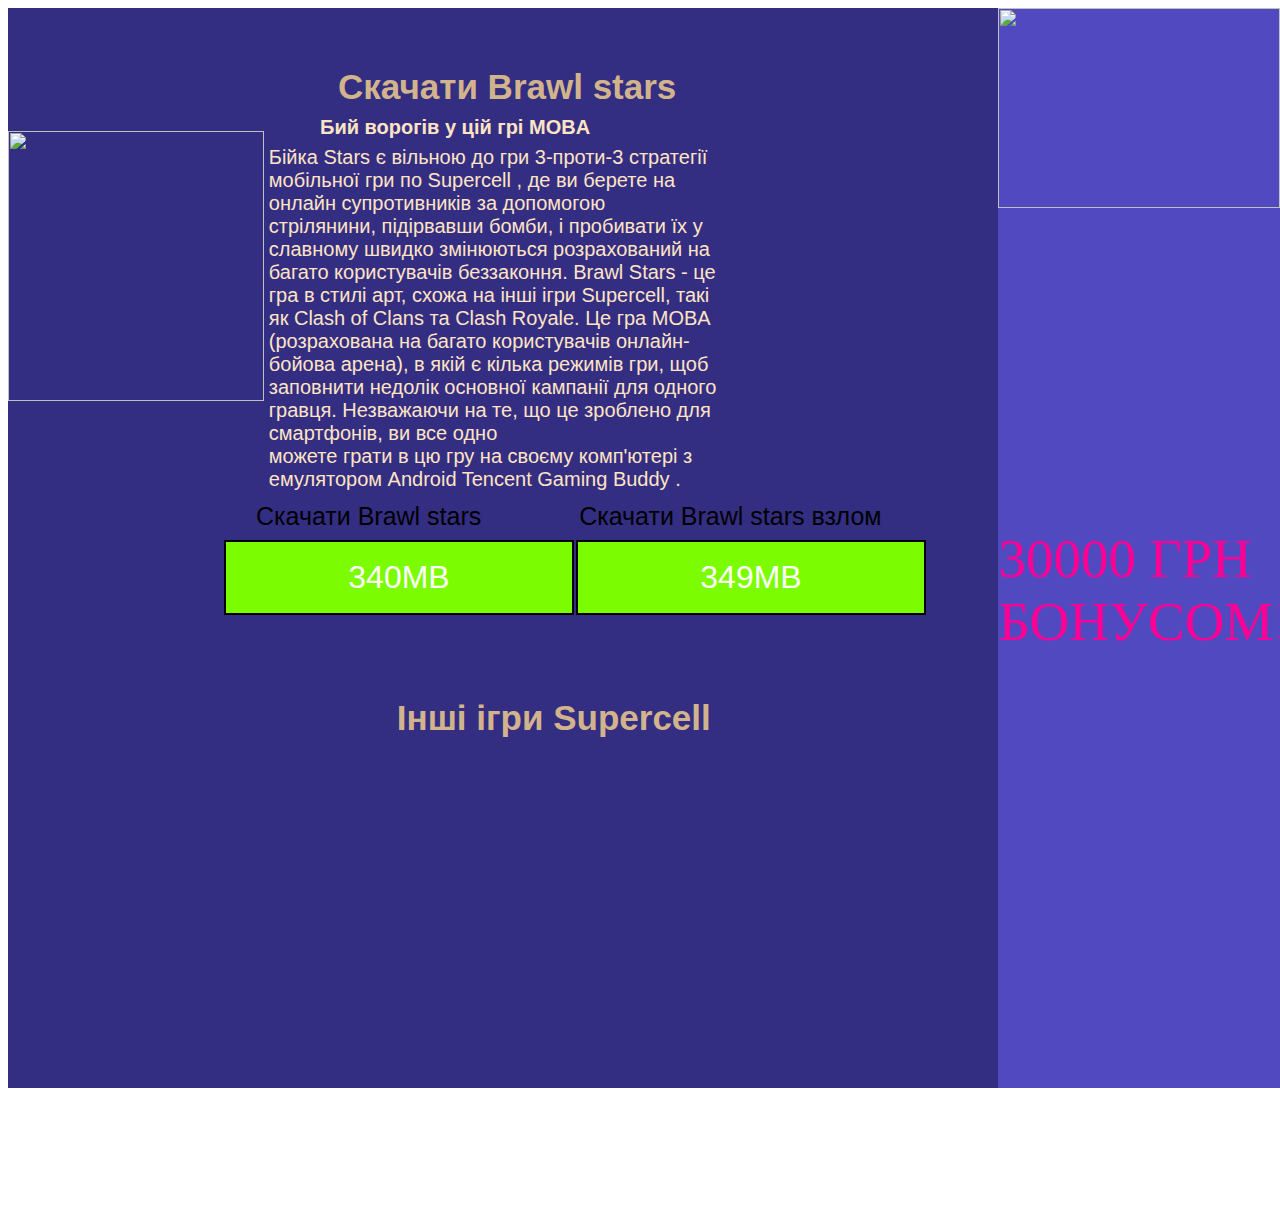
==== second.html @ d256279f "init commit" ====
<!DOCTYPE html>
<html lang="en">
<head>
   <link rel="stylesheet" href="second.css">
</head>
<body>
    <div class="everything"> <br> <br> 
        <h1 align="center">Скачати Brawl stars</h1>
<div class="main">
  <img src="https://yt3.googleusercontent.com/ytc/AIdro_mdfTSGAuLl23Ok3SKbLc48hV2YGAZV_i6M_kA7PmUHZQ0=s900-c-k-c0x00ffffff-no-rj" alt="" class="logo">
  <h2>
    Бий ворогів у цій грі MOBA
  </h2>
  <p class="text4">
    Бійка Stars є вільною до гри 3-проти-3 стратегії мобільної гри по Supercell , де ви берете на онлайн супротивників за допомогою стрілянини,
     підірвавши бомби, і пробивати їх у славному швидко змінюються розрахований на багато користувачів беззаконня. Brawl Stars - це гра в стилі
      арт, схожа на інші ігри Supercell, такі як Clash of Clans та Clash Royale. Це гра MOBA (розрахована на багато користувачів онлайн-бойова
       арена), в якій є кілька режимів гри, щоб заповнити недолік основної кампанії для одного гравця. Незважаючи на те, що це зроблено
        для смартфонів, ви все одно <br>
         можете грати в цю
     гру на своєму комп'ютері з емулятором Android Tencent Gaming Buddy .
  </p>
  <div class="form1">
    <form action="" >
      <br><br> <br> <br> 
     <p class="button1-text"> Скачати Brawl stars</p>
    <button class="button1">340MB</button>
     <p class="button2-text">  Скачати Brawl stars взлом  </p>
    <button class="button2">349MB</button>
    </form>
  </div>
  <h1 class="h11" align="center">
    Інші ігри Supercell
  </h1> <br> <br> <br> <br> <br> <br> <br> <br> <br> <br> <br> <br> <br> <br> <br> <br>
  <div class="other" >
  <img src="https://pbs.twimg.com/profile_images/1719631006708195328/Kfb8D4PX_400x400.jpg" alt="" class="Clash_of_Clans cell">
  <img src="https://i.ytimg.com/vi/uWsQ5IWVilM/maxresdefault.jpg" alt="" class="Clash_Royale cell">
  <img src="https://upload.wikimedia.org/wikipedia/commons/4/4d/Boom_Beach_222.jpg" alt="" class="Boom_Beach cell">
  
  </div align="center">
</div>

    </div>
    <div class="casino">
      <img src="https://img.freepik.com/premium-vector/a-casino-advertisement-with-jackpot-big-win-text-effect-on-it_647434-816.jpg" alt="" class="casinoser">
      <p class="Ad"> 30000 ГРН БОНУСОМ!!!</p>
    </div>
</body>
</html>
---- second.css ----
h1{
    font-size: 35px;
    color: tan ;
     
    
}
.everything{
    height: 120vh;
    width: 78vw;
    margin: 0px;
    padding: 0px;
    display: inline-block;
    font-family: Verdana, Geneva, Tahoma, sans-serif;
    background-color: rgb(52, 46, 131)
    
    
}
.logo{
    height: 30vh;
    width: 20vw;
}
.main{
    width: 78vw;
    height: 120vh;
    display: inline-block;
}
.casino{
    height: 120vh;
    width: 22vw;
    background-color: rgb(81, 73, 192) ;
    position: absolute;
    left: 78vw;
    display: inline-block;
    
}
h2{
    font-size: 20px;
    color: bisque;
    position: absolute;
    left: 25vw;
    top: 11vh;
}
.text4{
    font-size: 20px;
    color: bisque;
    position: absolute;
    width: 35vw;
    top: 14vh;
    left: 21vw;
}

.button1{
    color: white;
    background-color: lawngreen;
    border: solid 2px black;
    position: absolute;
    top: 60vh;
    left: 17.5vw;
    height: 75px;
    width: 350px;
    font-size: 32px;
}
.button1-text{
   position: absolute;
   left: 20vw ;
   font-size: 25px;
   animation: click 2s infinite;
}
.button2{
    color: white;
    background-color: lawngreen;
    border: solid 2px black;
    position: absolute;
    top: 60vh;
    left: 45vw;
    height: 75px;
    width: 350px;
    font-size: 32px;
}
.button2-text{
    position: absolute;
   left: 45.25vw ;
   font-size: 25px;
   animation: click 2s infinite;
}
@keyframes click {
 0%{
     color: red;
 }
 15%{
    color: orange;
 }
 30%{
    color: yellow;
 }
 45%{
    color: greenyellow;
 }
 60%{
    color: green;
 }
 75%{
    color: aqua;
 }
 90%{
    color: blue;
 }
 100%{
    color: palevioletred;
 }
}
.h11{
    position: absolute;
    top: 75vh;
    left: 31vw;
}
.other{
    display: inline-block;
    position: absolute ;
    width: 45vw;
    margin: 50px;
    left: 17vw;
    
}
.cell{
    display: inline-block;
    height: 150px;
   margin: 30px;
}
.casinoser{
    position: relative;
    width: 100%;
    height: 43%;
}
.Ad{
    font-family: 'Times New Roman', Times, serif;
    font-size: 55px;
    color: rgb(255, 0, 149);
    animation: casino 1.5s infinite;
}
@keyframes casino {
    0%{
        color: chartreuse;
    }
    35%{
        color: brown;
    }
    65%{
        color: aquamarine;
    }
    80%{
        color: deeppink;
    }
    100%{
        color: rgb(200, 231, 60);
    }
}
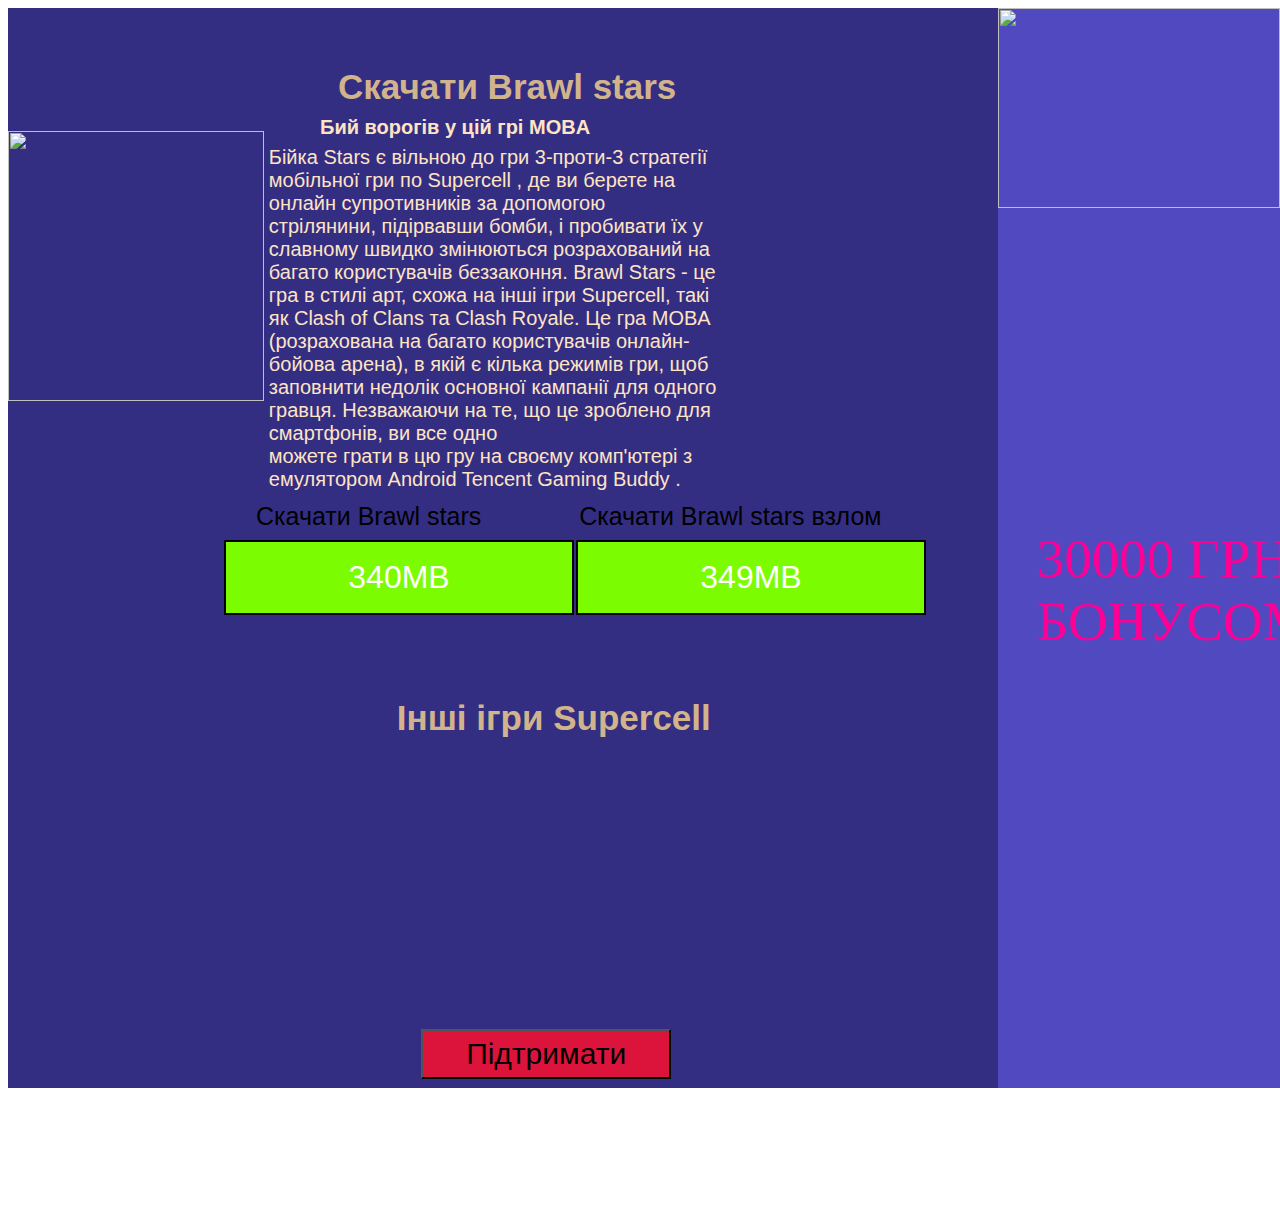
==== commit 82ad40c5: "final" ====
--- a/second.html
+++ b/second.html
@@ -36,7 +36,15 @@
   <img src="https://pbs.twimg.com/profile_images/1719631006708195328/Kfb8D4PX_400x400.jpg" alt="" class="Clash_of_Clans cell">
   <img src="https://i.ytimg.com/vi/uWsQ5IWVilM/maxresdefault.jpg" alt="" class="Clash_Royale cell">
   <img src="https://upload.wikimedia.org/wikipedia/commons/4/4d/Boom_Beach_222.jpg" alt="" class="Boom_Beach cell">
-  
+  <img src="https://yt3.googleusercontent.com/3uuvLxttvZAZ7qZSWSa8jKQB1HZa7MKZnHgQTLAtvatZfAw_jKoWs52Uwi684l26qOEldDEE=s900-c-k-c0x00ffffff-no-rj" alt="" class="Hay_Day cell">
+  <div  align="center">
+    <form action="third/about.html">
+      <input type="submit" value="Підтримати" class="support">
+    </form>
+     
+   
+    
+  </div>
   </div align="center">
 </div>
 
--- a/second.css
+++ b/second.css
@@ -14,7 +14,10 @@
     background-color: rgb(52, 46, 131)
     
     
+    
 }
+
+
 .logo{
     height: 30vh;
     width: 20vw;
@@ -119,7 +122,8 @@
     position: absolute ;
     width: 45vw;
     margin: 50px;
-    left: 17vw;
+    left: 6vw;
+    width: 100%;
     
 }
 .cell{
@@ -137,6 +141,8 @@
     font-size: 55px;
     color: rgb(255, 0, 149);
     animation: casino 1.5s infinite;
+    position: absolute;
+    left: 3vw;
 }
 @keyframes casino {
     0%{
@@ -155,4 +161,24 @@
         color: rgb(200, 231, 60);
     }
 }
+.support{
+    text-align: center;
+    vertical-align: middle;
+    height: 50px;
+    width: 250px;
+    background-color: crimson;
+    font-size: 30px;
+    position: absolute;
+    left: 23%;
+}
+@media (orientation:portrait){
+   .everything{
+    position: relative;
+    display: inline-block;
+   }
+   .text4{
+    height: 20vh;
+   }
+}
 
+
